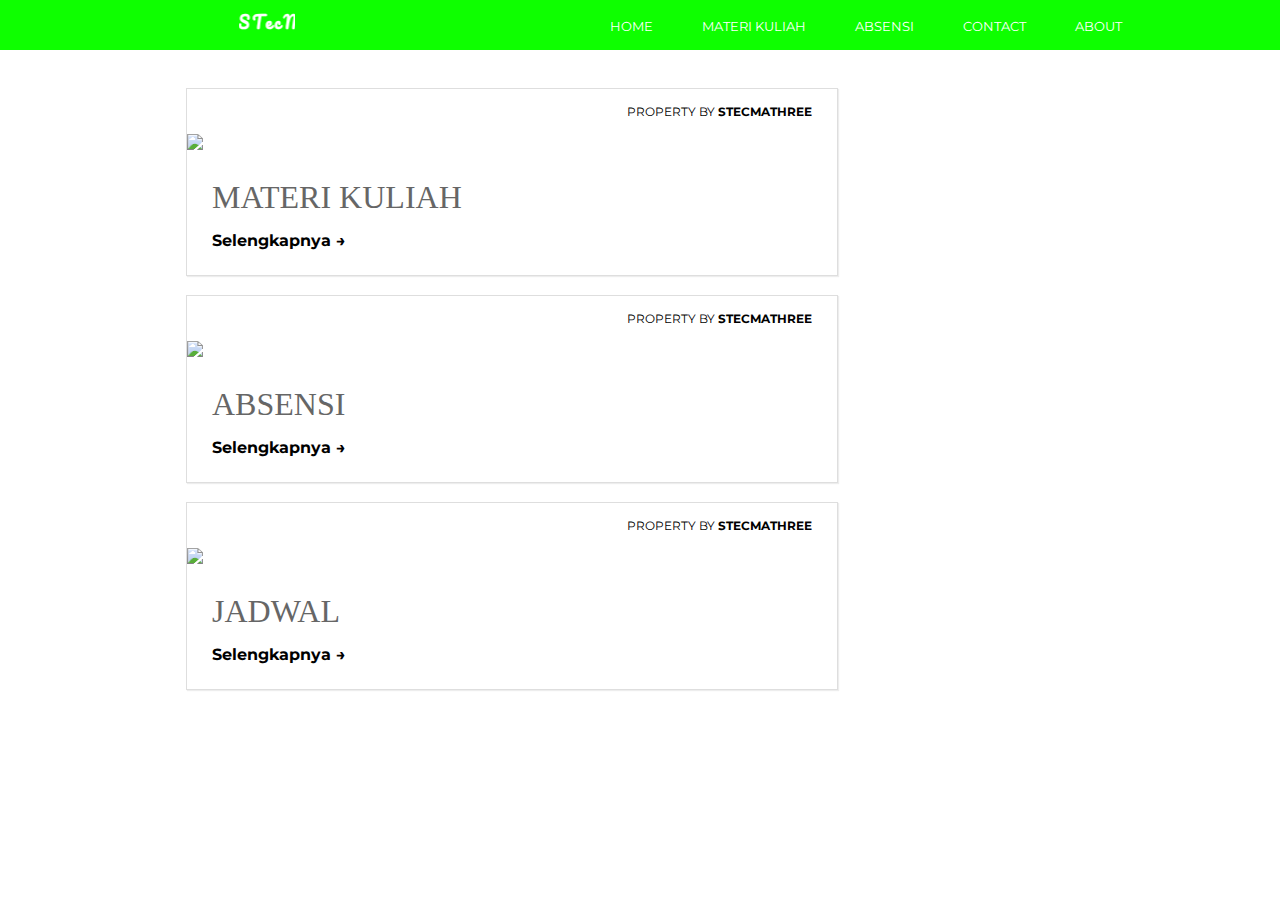
==== index.html @ 699ee56b "Add files via upload" ====
<!DOCTYPE html>
<html lang="en">
<head>
<meta charset="UTF-8" />
<meta name="viewport" content="width=device-width, initial-scale=1.0">
<link rel="stylesheet" href="style.css"/>
<link rel="preconnect" href="https://fonts.googleapis.com">
<link rel="preconnect" href="https://fonts.gstatic.com" crossorigin>
<link href="https://fonts.googleapis.com/css2?family=Montserrat&family=Pacifico&display=swap" rel="stylesheet">
<title>Home</title>
</head>
<body>

<nav>
<div class="logo">

<marquee><h4>STecMAThree</h4></marquee>
</div>

<ul>
<li><a href="index.html">HOME</a></li>
<li><a href="matkul.html">MATERI KULIAH</a></li>
<li><a href="gform.html">ABSENSI</a></li>
<li><a href="">CONTACT</a></li>
<li><a href="">ABOUT</a></li>
</ul>

<div class="menu-toggle">
    <input type="checkbox"/>
    <span></span>
    <span></span>
    <span></span>
</div>
</nav>
</br></br>

		<!-- bagian konten Blog -->
		<div class="blog">
			<div class="conteudo">
				<div class="post-info">
					Property by <b>STecMAThree</b>
				</div>
				<img src="img/materi.jpg">
				<h1> MATERI KULIAH </h1>
				<a href="matkul.html" class="continue-lendo">Selengkapnya →</a>
			</div>
			
			</br>
			
<div class="conteudo">
				<div class="post-info">
					Property by <b>STecMAThree</b>
				</div>
				<img src="img/absen.jpg">
				<h1> ABSENSI </h1>
				<a href="gform.html" class="continue-lendo">Selengkapnya →</a>
			</div>
			
				</br>
			
<div class="conteudo">
				<div class="post-info">
					Property by <b>STecMAThree</b>
				</div>
				<img src="img/jdwl.jpg">
				<h1> JADWAL </h1>
				<a href="#" class="continue-lendo">Selengkapnya →</a>
			</div>

<script src="script.js"></script>
</body>
</html>
---- style.css ----
* {
    padding: 0;
    margin: 0; 
}

@import url(http://fonts.googleapis.com/css?family=Open+Sans:400,800,700,600,300);

body {
    font-family: 'Montserrat', sans-serif;
    overflow-x: hidden;
    background-image: url('img/bg2.jpg');
    background-repeat: no-repeat;
    background-size: 100% 100%;
    width: 100%;
    height: 100vh;
    overflow: scroll;
}

/* Navbar */
nav {
      display: flex;
      background-color: rgb(14,255,0);
      justify-content: space-around;
      text-align: center;
      /* padding: 20px 0; */
      color: rgb(255,255,255);
      height: 50px;
      align-items: center;
      background-image: url('img/bg1.jpg');
      
}

nav .logo {
    font-family: 'Pacifico', cursive;
    letter-spacing: 3px;
    
}

nav ul {
        display: flex;
        list-style: none;
        width: 40%;
        justify-content: space-between;
}

nav ul li a {
    color: rgb(255,255,255);
    text-decoration: none;
    font-size: 0.8em;
}

nav ul li a:hover {
    color: rgb(255,255,255);
}

/* Hamburger Menu */
.menu-toggle {
    display: none;
    flex-direction: column;
    height: 20px;
    justify-content: space-between;
    position: relative;
}

.menu-toggle input {
    position: absolute;
    width: 40px;
    height: 28px;
    left: -5px;
    top: -5px;
    opacity: 0;
    cursor: pointer;
    z-index: 1;
}

.menu-toggle span {
    display: block;
    width: 28px;
    height: 3px;
    background-color: rgb(255,255,255);
    border-radius: 3px;
    transition: all 0.5s;
}


/* Hamburger Menu Animation*/
.menu-toggle span:nth-child(2) {
    transform-origin: 0 0;
    
    
}

.menu-toggle span:nth-child(4) {
    transform-origin: 0 100%;
    
    
}

.menu-toggle input:checked ~ span:nth-child(2) {
    background-color: white;
    transform: rotate(45deg) translate(-1px, -1px);
}

.menu-toggle input:checked ~ span:nth-child(4) {
    background-color: white;
    transform: rotate(-45deg)translate(-1px, 0);
}

.menu-toggle input:checked ~ span:nth-child(3) {
    opacity: 0;
    transform: scale(0);
}



.blog {
	/*float:left;*/
	width: 80%;
}
 
.conteudo {
	width:600px;
	padding:25px;
	margin:0 auto;
	background: #fff;
	border:1px solid #dedede;
	-webkit-box-shadow: 1px 1px 1px 0px rgba(204,204,204,0.35);
	-moz-box-shadow: 1px 1px 1px 0px rgba(204,204,204,0.35);
	box-shadow: 1px 1px 1px 0px rgba(204,204,204,0.35);
}
 
.conteudo img {
	min-width: 650px;
	margin:0 0 25px -25px;
	max-width: 650px;
}
 
.conteudo h1 {
	padding:0;
	margin:0 0 15px;
	font-weight: normal;
	color: #666;
	font-family: Georgia;
}
 
.conteudo p:last-child {
	margin: 0;
}
 
.conteudo .continue-lendo {
	color:#000;
	transition: all 0.5s ease;
	text-decoration: none;
	font-weight: 700; 
}
 
.conteudo .continue-lendo:hover {
	margin-left:10px;
}
 
.post-info {
	float: right;
	font-size: 12px;
	margin: -10px 0 15px;
	text-transform: uppercase;
}




/* Responsive Breakpoint */

/* Ukuran Tablet */
@media screen and (max-width: 768px) {
    nav ul {
        width: 50%;
    }
    }

/* Ukuran Mobile */
@media screen and (max-width: 576px) {
    .menu-toggle {
        display: flex;
    }
    nav ul {
        position: absolute;
        right: 0;
        top: 50px;
        width: 40%;
        height: 80%;
        justify-content: space-evenly;
        flex-direction: column;
        align-items: center;
        background-color: rgb(131,28,227);
        /*z-index: -1;*/
        transform: translateX(0%);
        transition: all 1s;
        opacity: 0;
    }
    
nav ul.slide {
    transform: translateX(0);
    opacity: 1;
    
}
body {
 background-image: url('img/bg3.png');
 background-repeat: repeat;
 background-size: 100% 100%;
 width: 100%;
 height: 100vh;
 overflow-x: hidden;
}


.blog {
		width:90%;
		margin:0 auto;
		
	}
 
	.conteudo {
		/*float:right;*/
		margin:0 auto;
		width:80%;
		border:1px solid #dedede;
		padding:6%;  
		background:rgb(202,204,250);
	}
 
	.conteudo img {
		max-width: 110%;
		margin:0 0 25px -5%;
		min-width: 110%;
	}
 
	.conteudo .continue-lendo:hover {
		margin-left:0;
	}

}
/*
#scroll{
 width: 100%;
 height: 100%;
 position: absolute;
 
 padding: auto;
overflow-x: hidden;
}
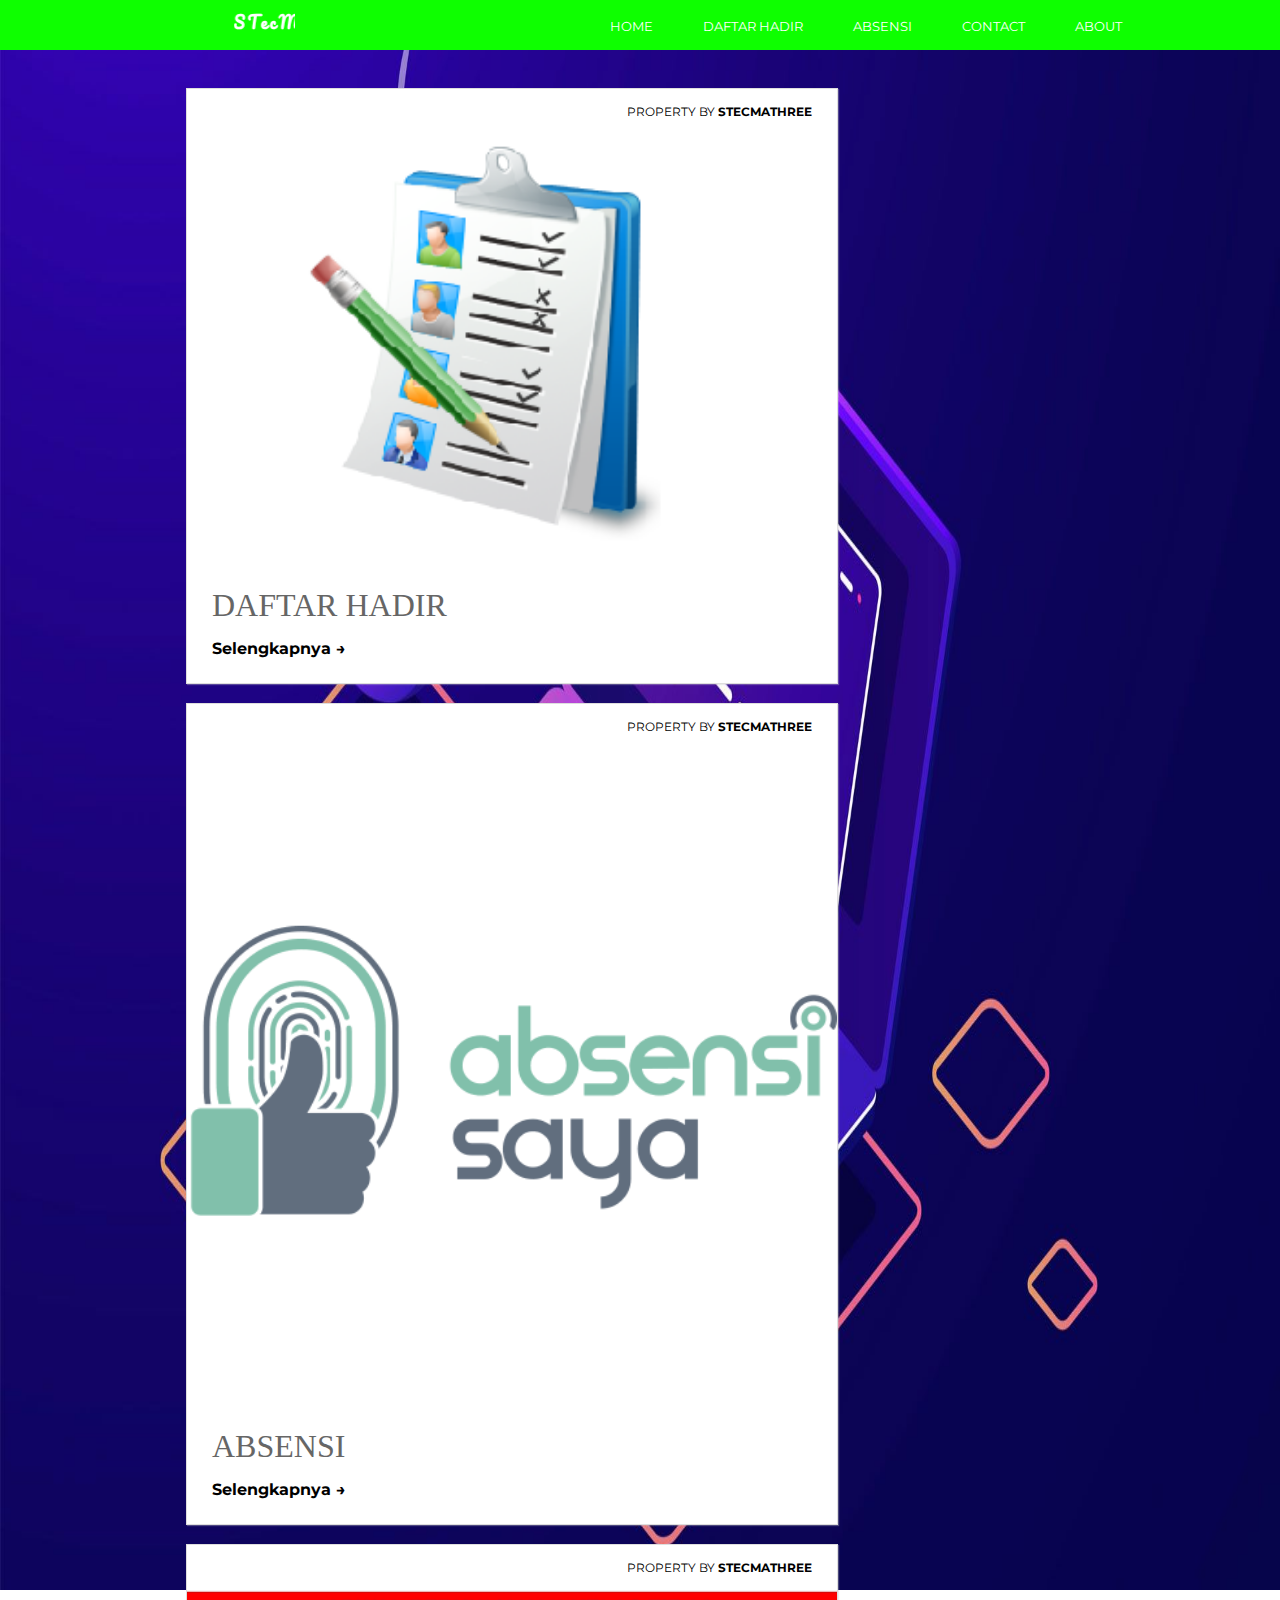
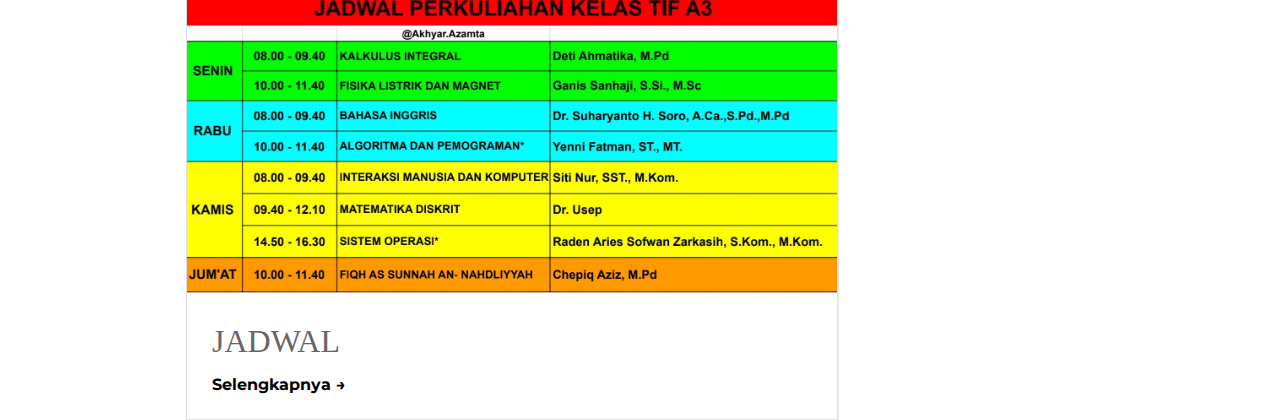
==== commit 253decae: "Update index.html" ====
--- a/index.html
+++ b/index.html
@@ -19,31 +19,54 @@
 
 <ul>
 <li><a href="index.html">HOME</a></li>
-<li><a href="matkul.html">MATERI KULIAH</a></li>
+
+<li><a href="matkul.html">DAFTAR HADIR</a></li>
+
 <li><a href="gform.html">ABSENSI</a></li>
-<li><a href="">CONTACT</a></li>
+
+<li><a href="https://instagram.com/stecmathree_uninus">CONTACT</a></li>
+
 <li><a href="">ABOUT</a></li>
+
 </ul>
 
 <div class="menu-toggle">
+
     <input type="checkbox"/>
+
     <span></span>
+
     <span></span>
+
     <span></span>
+
 </div>
+
 </nav>
+
 </br></br>
 
-		<!-- bagian konten Blog -->
+		<!-- bagian konten Blog --> 
+
 		<div class="blog">
+
 			<div class="conteudo">
+
 				<div class="post-info">
+
 					Property by <b>STecMAThree</b>
+
 				</div>
-				<img src="img/materi.jpg">
-				<h1> MATERI KULIAH </h1>
-				<a href="matkul.html" class="continue-lendo">Selengkapnya →</a>
+
+				<img src="img/presensi.png">
+
+				<h1> DAFTAR HADIR</h1>
+
+				<a href="rekap.html" class="continue-lendo">Selengkapnya →</a>
+
 			</div>
+
+			
 			
 			</br>
 			
@@ -69,4 +92,4 @@
 
 <script src="script.js"></script>
 </body>
-</html>+</html>
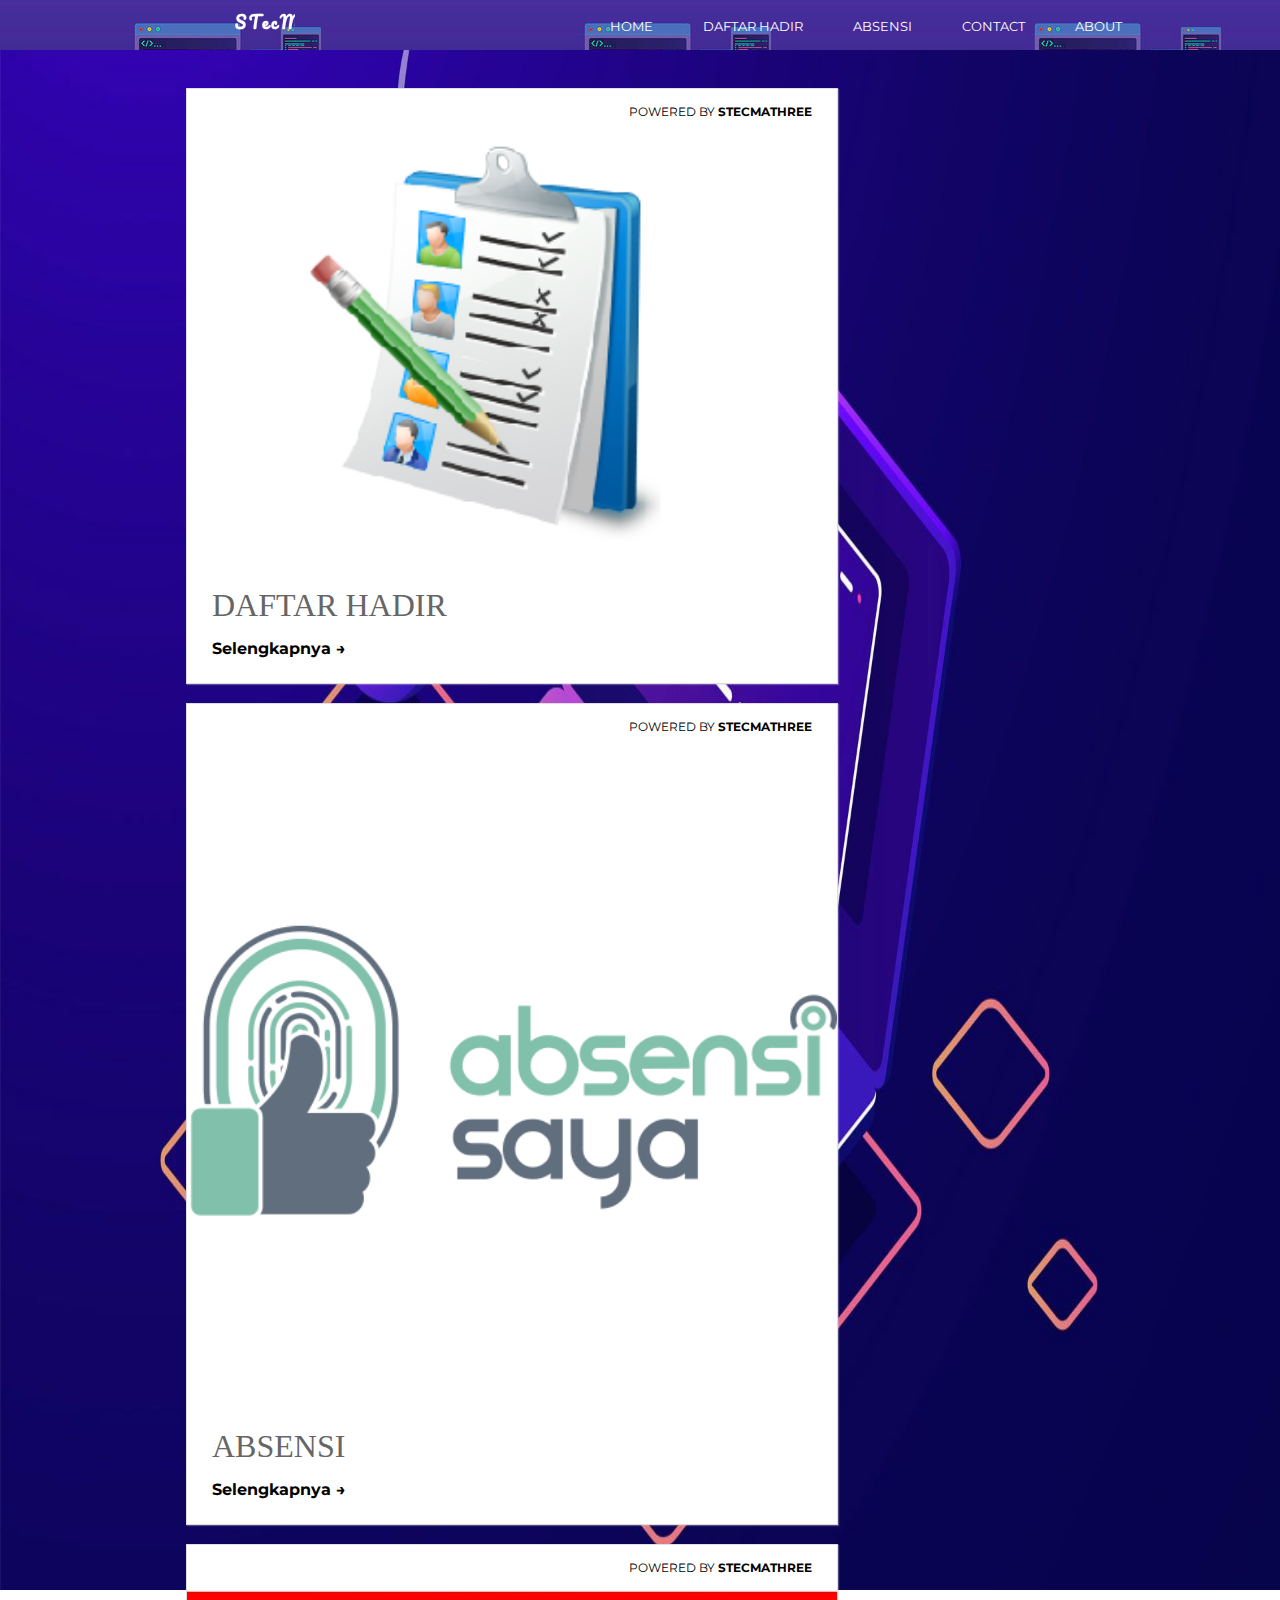
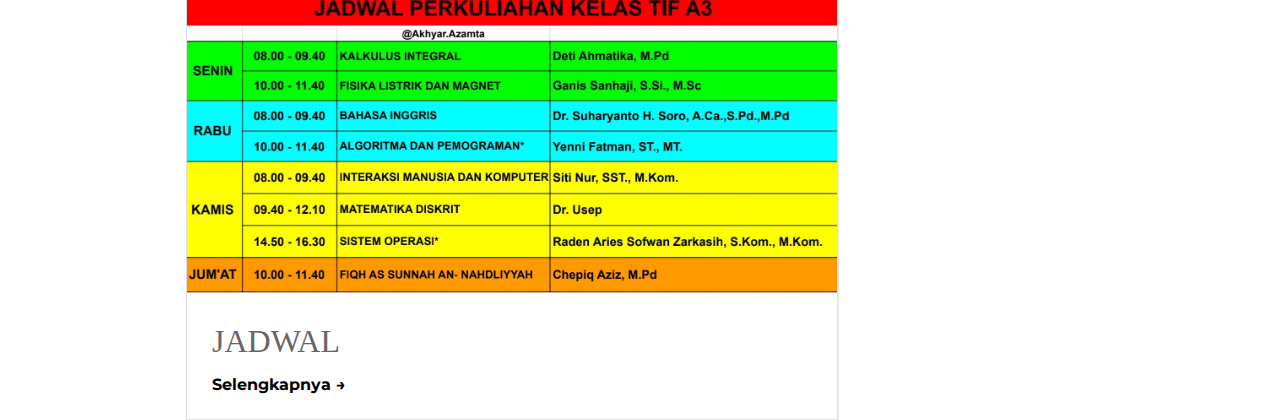
==== commit d3b4b208: "Update index.html" ====
--- a/index.html
+++ b/index.html
@@ -54,7 +54,7 @@
 
 				<div class="post-info">
 
-					Property by <b>STecMAThree</b>
+					Powered by <b>STecMAThree</b>
 
 				</div>
 
@@ -72,7 +72,7 @@
 			
 <div class="conteudo">
 				<div class="post-info">
-					Property by <b>STecMAThree</b>
+					Powered by <b>STecMAThree</b>
 				</div>
 				<img src="img/absen.jpg">
 				<h1> ABSENSI </h1>
@@ -83,7 +83,7 @@
 			
 <div class="conteudo">
 				<div class="post-info">
-					Property by <b>STecMAThree</b>
+					Powered by <b>STecMAThree</b>
 				</div>
 				<img src="img/jdwl.jpg">
 				<h1> JADWAL </h1>
